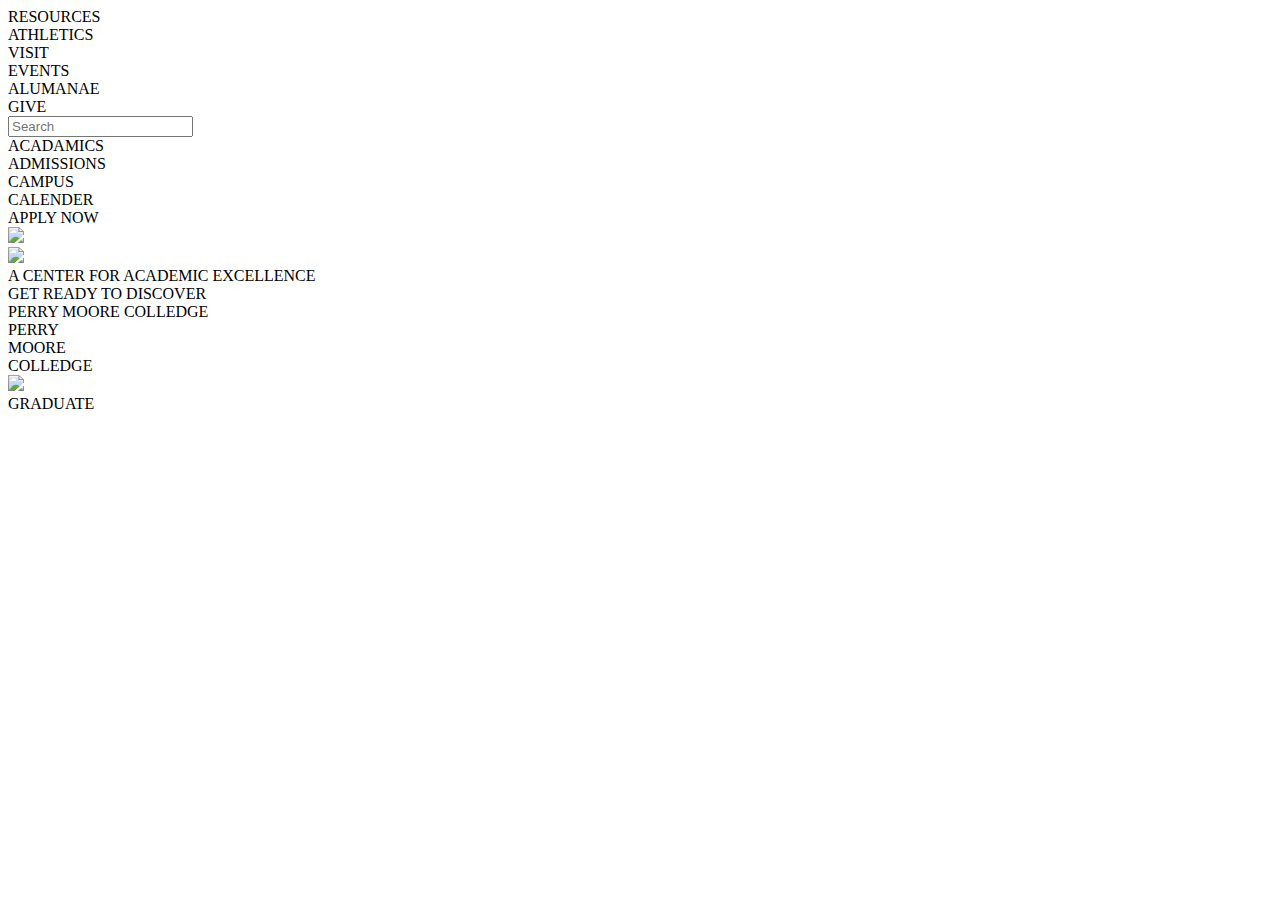
==== index.html @ 747c809e "Update and rename p.html to index.html" ====
<!DOCTYPE html>
<html lang="en">
<head>
    <meta charset="UTF-8">
    <meta name="viewport" content="width=device-width, initial-scale=1.0">
    <title>Document</title>
    <link rel="stylesheet" href="C:\Users\jerem\Documents\code\perry\p.css">
</head>
<body>
    
    </div>
    <div class="one">
        <div class="two">
            RESOURCES
        </div>
        <div class="three">
            ATHLETICS
        </div>
        <div class="four">
            VISIT
        </div>
        <div class="five">
            EVENTS
        </div>
        <div class="six">
            ALUMANAE
        </div>
        <div class="seven">
            GIVE
        </div>
        <div class="searchb">
            <input type="text" placeholder="Search" class="search">
        </div>
    </div>
    <div class="eight">
        <div class="fourteen">
            <div class="nine">
            ACADAMICS
            </div>
            <div class="ten">
            ADMISSIONS
            </div>
            <div class="eleven">
            CAMPUS
            </div>
            <div class="twelve">
            CALENDER
            </div>
        </div>
            <div class="thirteen">
            APPLY NOW
            </div>
    </div>
    <div class="fifteen">
        <img src="C:\Users\jerem\Documents\code\perry\imgs\photo_2023-09-28_16-22-51.jpg" class="logo">
    </div>
    <div class="sixteen">
        <img src="C:\Users\jerem\Documents\code\perry\imgs\background.jpg" class="back">

    </div>
    <div class="seventeen">
        A CENTER FOR ACADEMIC EXCELLENCE
    </div>
    <div class="eighteen">
        GET READY TO DISCOVER <br>
        PERRY MOORE COLLEDGE
    </div>
    <div class="nineteen">
        <div class="twenty">
            PERRY<br>
            MOORE<br>
            COLLEDGE<br>
        </div>
    <div>
        <div class="twone">
            <img src="C:\Users\jerem\Documents\code\perry\imgs\PngItem_2802177.png" class="twotwo">
        <div class="twothr">
            GRADUATE
        </div>
        </div>
</body>
</html>
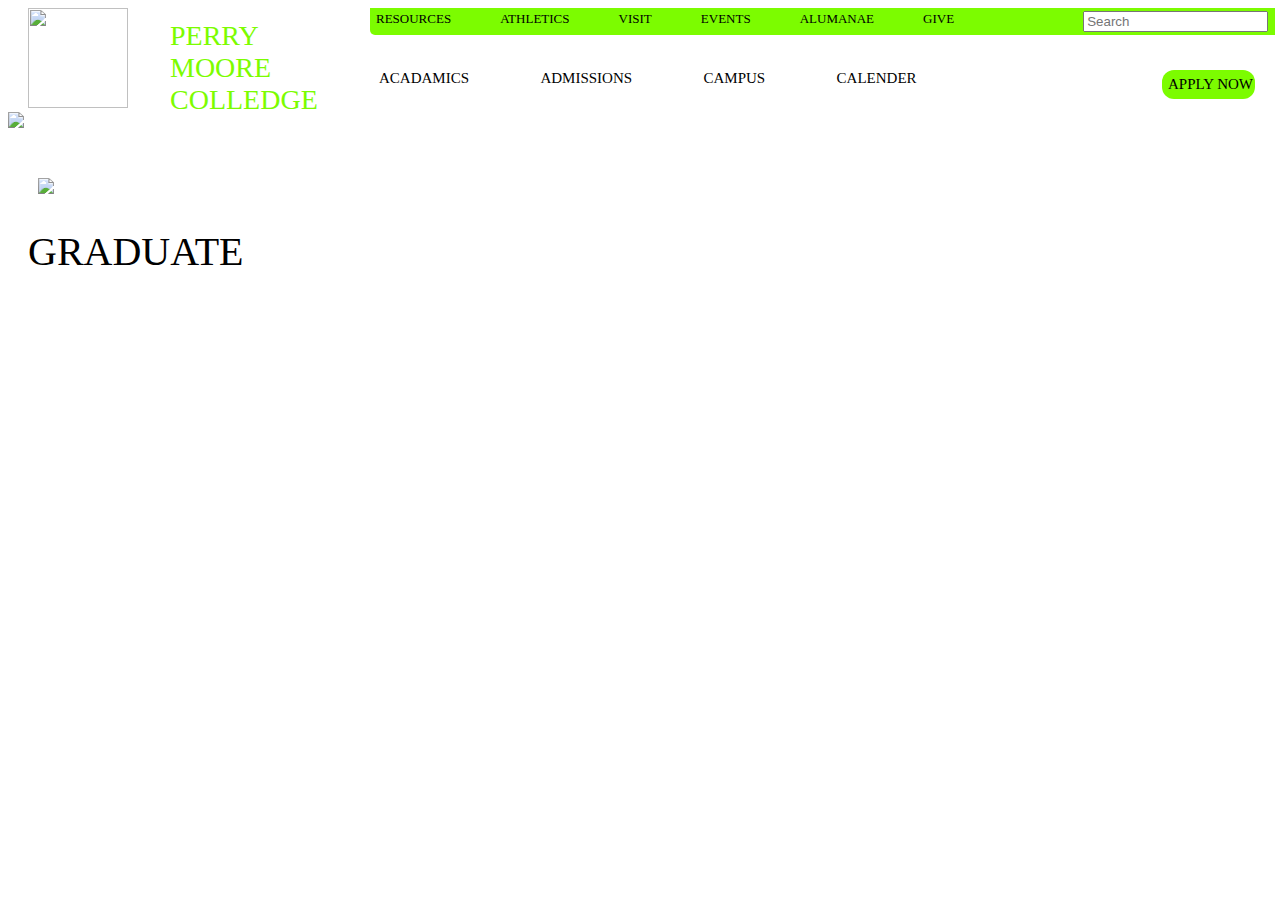
==== commit 5e7a8a9b: "Update index.html" ====
--- a/index.html
+++ b/index.html
@@ -4,7 +4,7 @@
     <meta charset="UTF-8">
     <meta name="viewport" content="width=device-width, initial-scale=1.0">
     <title>Document</title>
-    <link rel="stylesheet" href="C:\Users\jerem\Documents\code\perry\p.css">
+    <link rel="stylesheet" href="main.css">
 </head>
 <body>
     
--- a/main.css
+++ b/main.css
@@ -0,0 +1,94 @@
+body{
+    background-color: white;
+}
+.one{
+    display: flex;
+    justify-content: space-between ;
+    width: 70%;
+    position: absolute;
+    right: 5px;
+    font-size: 13px;
+    background-color: lawngreen;
+    padding: 3px;
+    padding-left: 6px;
+    border-bottom-left-radius: 5px;
+    font-style: bold;
+
+}
+.searchb{
+    flex-basis: 30%;
+    position: relative;
+    left: 80px;
+}
+
+.eight{
+    display: flex;
+    justify-content: space-between ;
+    width: 70%;
+    position: absolute;
+    right: 5px;
+    top: 70px;
+    font-size: 15px;
+    background-color:white;
+    
+}
+.thirteen{
+    background-color: lawngreen;
+    padding: 6px;
+    border-radius: 12px;
+    position: relative;
+    right: 20px;
+    padding-right: 2px;
+}
+.fourteen{
+    flex-basis:60%;
+    display: flex;
+    justify-content: space-between;
+}
+.logo{
+    width: 100px;
+    height: 100px;
+    position: relative;
+    left: 20px;
+}
+.back{
+    width: 100%;
+}
+.seventeen{
+    font-size: 17px;
+    font-style: oblique;
+    background-color: lawngreen;
+    text-align: center;
+    position: relative;
+    bottom: 880px;
+    z-index: 1;
+    padding: 3px;
+}
+.eighteen{
+    z-index: 1;
+    font-size: 70px;
+    color: white;
+    text-align: center;
+    position: relative;
+    bottom: 400px;
+}
+.twenty{
+    color: lawngreen;
+    font-size: 28px;
+    position: absolute;
+    top: 20px;
+    left: 170px;
+    font-style: bold;
+}
+.twotwo{
+    width: 200px;
+    position: relative;
+    bottom: 140px;
+    left:30px;
+}
+.twothr{
+    font-size: 40px;
+    position: relative;
+    bottom: 110px;
+    left: 20px;
+}
